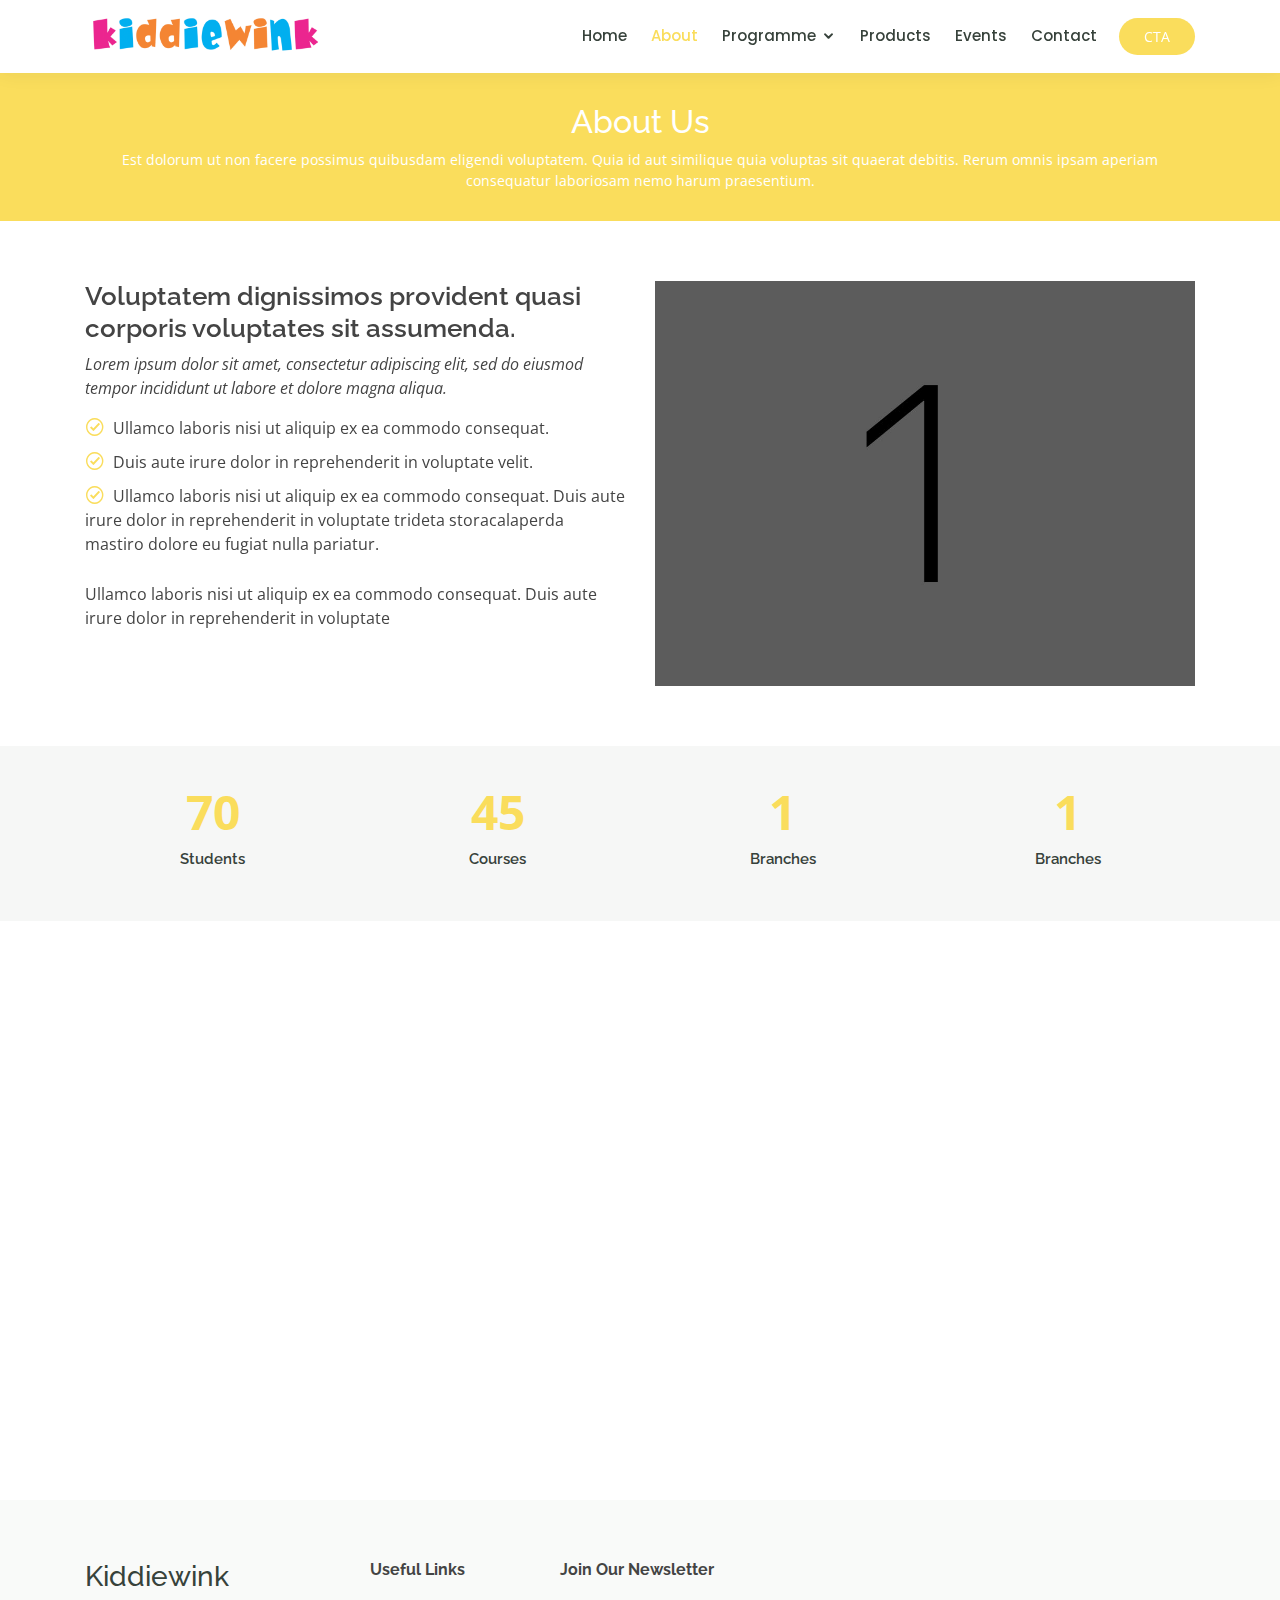
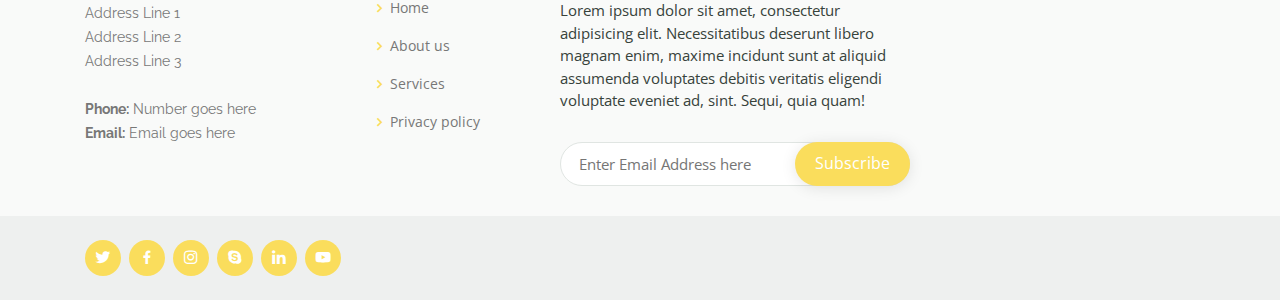
==== about.html @ 485077a6 "Base 1" ====
<!DOCTYPE html>
<html lang="en">

<head>
  <meta charset="utf-8">
  <meta content="width=device-width, initial-scale=1.0" name="viewport">

  <title>About</title>
  <meta content="" name="descriptison">
  <meta content="" name="keywords">

  <!-- Favicons -->
  <link href="assets/img/favicon.png" rel="icon">
  <link href="assets/img/apple-touch-icon.png" rel="apple-touch-icon">

  <!-- Google Fonts -->
  <link href="https://fonts.googleapis.com/css?family=Open+Sans:300,300i,400,400i,600,600i,700,700i|Raleway:300,300i,400,400i,500,500i,600,600i,700,700i|Poppins:300,300i,400,400i,500,500i,600,600i,700,700i" rel="stylesheet">

  <!-- Vendor CSS Files -->
  <link href="assets/vendor/bootstrap/css/bootstrap.min.css" rel="stylesheet">
  <link href="assets/vendor/icofont/icofont.min.css" rel="stylesheet">
  <link href="assets/vendor/boxicons/css/boxicons.min.css" rel="stylesheet">
  <link href="assets/vendor/remixicon/remixicon.css" rel="stylesheet">
  <link href="assets/vendor/owl.carousel/assets/owl.carousel.min.css" rel="stylesheet">
  <link href="assets/vendor/animate.css/animate.min.css" rel="stylesheet">
  <link href="assets/vendor/aos/aos.css" rel="stylesheet">

  <!-- Template Main CSS File -->
  <link href="assets/css/style.css" rel="stylesheet">

</head>

<body>

  <!-- ======= Header ======= -->
  <header id="header" class="fixed-top">
    <div class="container d-flex align-items-center">

      <!-- <a href="index.html">KIDDIEWINK</a> -->
      <!-- Uncomment below if you prefer to use an image logo -->
       <a href="index.html" class="logo mr-auto"><img src="assets/img/logo.png" alt="" class="img-fluid"></a>

      <nav class="nav-menu d-none d-lg-block">
        <ul>
          <li><a href="index.html">Home</a></li>
          <li class="active"><a href="about.html">About</a></li>
          <li class="drop-down"><a href="programs.html">Programme</a>
            <ul>
              <li><a href="#">Playgroup</a></li>
              <li><a href="#">Nursery</a></li>
              <li><a href="#">Kindergarten</a></li>
            </ul>
          </li>
          <li><a href="products.html">Products</a></li>
          <li><a href="events.html">Events</a></li>
          <li><a href="contact.html">Contact</a></li>
        </ul>
      </nav><!-- .nav-menu -->

      <a href="" class="get-started-btn">CTA</a>

    </div>
  </header><!-- End Header -->

  <main id="main">
    <!-- ======= Breadcrumbs ======= -->
    <div class="breadcrumbs" data-aos="fade-in">
      <div class="container">
        <h2>About Us</h2>
        <p>Est dolorum ut non facere possimus quibusdam eligendi voluptatem. Quia id aut similique quia voluptas sit quaerat debitis. Rerum omnis ipsam aperiam consequatur laboriosam nemo harum praesentium. </p>
      </div>
    </div><!-- End Breadcrumbs -->

    <!-- ======= About Section ======= -->
    <section id="about" class="about">
      <div class="container" data-aos="fade-up">

        <div class="row">
          <div class="col-lg-6 order-1 order-lg-2" data-aos="fade-left" data-aos-delay="100">
            <img src="assets/img/about.jpg" class="img-fluid" alt="">
          </div>
          <div class="col-lg-6 pt-4 pt-lg-0 order-2 order-lg-1 content">
            <h3>Voluptatem dignissimos provident quasi corporis voluptates sit assumenda.</h3>
            <p class="font-italic">
              Lorem ipsum dolor sit amet, consectetur adipiscing elit, sed do eiusmod tempor incididunt ut labore et dolore
              magna aliqua.
            </p>
            <ul>
              <li><i class="icofont-check-circled"></i> Ullamco laboris nisi ut aliquip ex ea commodo consequat.</li>
              <li><i class="icofont-check-circled"></i> Duis aute irure dolor in reprehenderit in voluptate velit.</li>
              <li><i class="icofont-check-circled"></i> Ullamco laboris nisi ut aliquip ex ea commodo consequat. Duis aute irure dolor in reprehenderit in voluptate trideta storacalaperda mastiro dolore eu fugiat nulla pariatur.</li>
            </ul>
            <p>
              Ullamco laboris nisi ut aliquip ex ea commodo consequat. Duis aute irure dolor in reprehenderit in voluptate
            </p>

          </div>
        </div>

      </div>
    </section><!-- End About Section -->

    <!-- ======= Counts Section ======= -->
    <section id="counts" class="counts section-bg">
      <div class="container">

        <div class="row counters">

          <div class="col-lg-3 col-6 text-center">
            <span data-toggle="counter-up">100</span>
            <p>Students</p>
          </div>

          <div class="col-lg-3 col-6 text-center">
            <span data-toggle="counter-up">64</span>
            <p>Courses</p>
          </div>

          <div class="col-lg-3 col-6 text-center">
            <span data-toggle="counter-up">2</span>
            <p>Branches</p>
          </div>

          <div class="col-lg-3 col-6 text-center">
            <span data-toggle="counter-up">2</span>
            <p>Branches</p>
          </div>
        </div>

      </div>
    </section><!-- End Counts Section -->

    <!-- ======= Testimonials Section ======= -->
    <section id="testimonials" class="testimonials">
      <div class="container" data-aos="fade-up">

        <div class="section-title">
          <h2>Reviews</h2>
          <p>What everybody has to say</p>
        </div>

        <div class="owl-carousel testimonials-carousel" data-aos="zoom-in" data-aos-delay="100">

          <div class="testimonial-wrap">
            <div class="testimonial-item">
              <img src="assets/img/testimonials/testimonials-1.jpg" class="testimonial-img" alt="">
              <h3>Person 1</h3>
              <p>
                <i class="bx bxs-quote-alt-left quote-icon-left"></i>
                Proin iaculis purus consequat sem cure digni ssim donec porttitora entum suscipit rhoncus. Accusantium quam, ultricies eget id, aliquam eget nibh et. Maecen aliquam, risus at semper.
                <i class="bx bxs-quote-alt-right quote-icon-right"></i>
              </p>
            </div>
          </div>

          <div class="testimonial-wrap">
            <div class="testimonial-item">
              <img src="assets/img/testimonials/testimonials-2.jpg" class="testimonial-img" alt="">
              <h3>Person 2</h3>
              <p>
                <i class="bx bxs-quote-alt-left quote-icon-left"></i>
                Export tempor illum tamen malis malis eram quae irure esse labore quem cillum quid cillum eram malis quorum velit fore eram velit sunt aliqua noster fugiat irure amet legam anim culpa.
                <i class="bx bxs-quote-alt-right quote-icon-right"></i>
              </p>
            </div>
          </div>

          <div class="testimonial-wrap">
            <div class="testimonial-item">
              <img src="assets/img/testimonials/testimonials-3.jpg" class="testimonial-img" alt="">
              <h3>Person 3</h3>
              <p>
                <i class="bx bxs-quote-alt-left quote-icon-left"></i>
                Enim nisi quem export duis labore cillum quae magna enim sint quorum nulla quem veniam duis minim tempor labore quem eram duis noster aute amet eram fore quis sint minim.
                <i class="bx bxs-quote-alt-right quote-icon-right"></i>
              </p>
            </div>
          </div>

          <div class="testimonial-wrap">
            <div class="testimonial-item">
              <img src="assets/img/testimonials/testimonials-4.jpg" class="testimonial-img" alt="">
              <h3>Person 4</h3>
              <p>
                <i class="bx bxs-quote-alt-left quote-icon-left"></i>
                Fugiat enim eram quae cillum dolore dolor amet nulla culpa multos export minim fugiat minim velit minim dolor enim duis veniam ipsum anim magna sunt elit fore quem dolore labore illum veniam.
                <i class="bx bxs-quote-alt-right quote-icon-right"></i>
              </p>
            </div>
          </div>

          <div class="testimonial-wrap">
            <div class="testimonial-item">
              <img src="assets/img/testimonials/testimonials-5.jpg" class="testimonial-img" alt="">
              <h3>Person 5</h3>
              <p>
                <i class="bx bxs-quote-alt-left quote-icon-left"></i>
                Quis quorum aliqua sint quem legam fore sunt eram irure aliqua veniam tempor noster veniam enim culpa labore duis sunt culpa nulla illum cillum fugiat legam esse veniam culpa fore nisi cillum quid.
                <i class="bx bxs-quote-alt-right quote-icon-right"></i>
              </p>
            </div>
          </div>

        </div>

      </div>
    </section><!-- End Testimonials Section -->

  </main><!-- End #main -->

  <!-- ======= Footer ======= -->
  <footer id="footer">

    <div class="footer-top">
      <div class="container">
        <div class="row">

          <div class="col-lg-3 col-md-6 footer-contact">
            <h3>Kiddiewink</h3>
            <p>
              Address Line 1 <br>
              Address Line 2<br>
              Address Line 3<br><br>
              <strong>Phone:</strong> Number goes here<br>
              <strong>Email:</strong> Email goes here<br>
            </p>
          </div>

          <div class="col-lg-2 col-md-6 footer-links">
            <h4>Useful Links</h4>
            <ul>
              <li><i class="bx bx-chevron-right"></i> <a href="#">Home</a></li>
              <li><i class="bx bx-chevron-right"></i> <a href="#">About us</a></li>
              <li><i class="bx bx-chevron-right"></i> <a href="#">Services</a></li>
              <li><i class="bx bx-chevron-right"></i> <a href="#">Privacy policy</a></li>
            </ul>
          </div>

          <div class="col-lg-4 col-md-6 footer-newsletter">
            <h4>Join Our Newsletter</h4>
            <p>Lorem ipsum dolor sit amet, consectetur adipisicing elit. Necessitatibus deserunt libero magnam enim, maxime incidunt sunt at aliquid assumenda voluptates debitis veritatis eligendi voluptate eveniet ad, sint. Sequi, quia quam!</p>
            <form action="" method="post">
              <input type="email" name="email" placeholder="Enter Email Address here"><input type="submit" value="Subscribe">
            </form>
          </div>

        </div>
      </div>
    </div>

    <div class="container d-md-flex py-4">

      <div class="social-links text-center text-md-right pt-3 pt-md-0">
        <a href="#" class="twitter"><i class="bx bxl-twitter"></i></a>
        <a href="#" class="facebook"><i class="bx bxl-facebook"></i></a>
        <a href="#" class="instagram"><i class="bx bxl-instagram"></i></a>
        <a href="#" class="google-plus"><i class="bx bxl-skype"></i></a>
        <a href="#" class="linkedin"><i class="bx bxl-linkedin"></i></a>
        <a href="#" class="youtube"><i class="bx bxl-youtube"></i></a>
      </div>
    </div>
  </footer><!-- End Footer -->

  <a href="#" class="back-to-top"><i class="bx bx-up-arrow-alt"></i></a>
  <div id="preloader"></div>

  <!-- Vendor JS Files -->
  <script src="assets/vendor/jquery/jquery.min.js"></script>
  <script src="assets/vendor/bootstrap/js/bootstrap.bundle.min.js"></script>
  <script src="assets/vendor/jquery.easing/jquery.easing.min.js"></script>
  <script src="assets/vendor/php-email-form/validate.js"></script>
  <script src="assets/vendor/waypoints/jquery.waypoints.min.js"></script>
  <script src="assets/vendor/counterup/counterup.min.js"></script>
  <script src="assets/vendor/owl.carousel/owl.carousel.min.js"></script>
  <script src="assets/vendor/aos/aos.js"></script>

  <!-- Template Main JS File -->
  <script src="assets/js/main.js"></script>

</body>

</html>
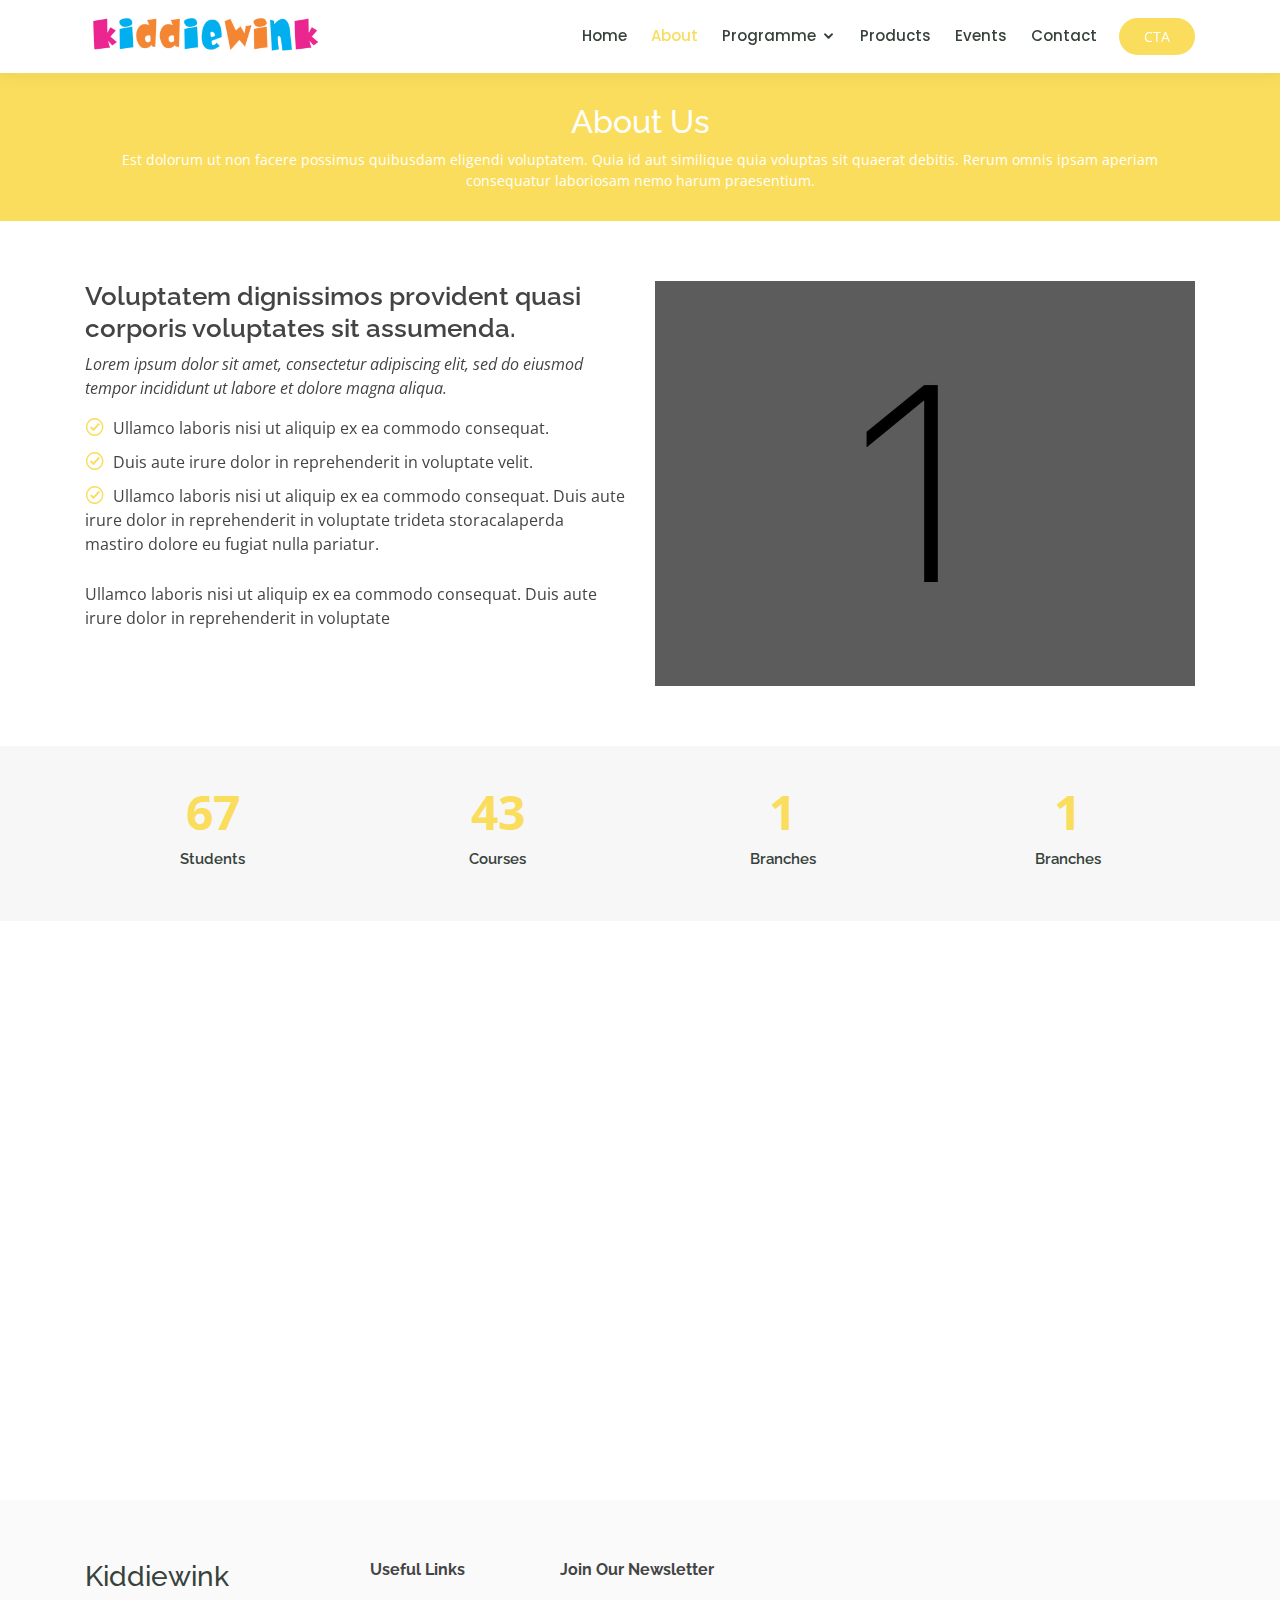
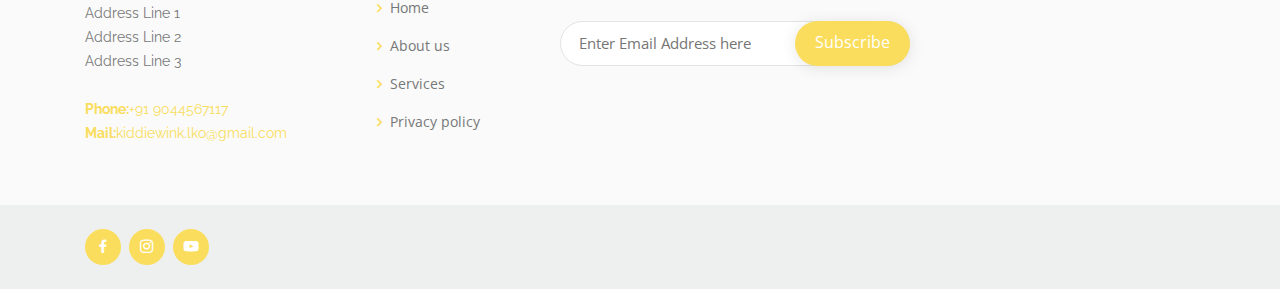
==== commit dc5ced8e: "Footer all updated" ====
--- a/about.html
+++ b/about.html
@@ -221,8 +221,8 @@
               Address Line 1 <br>
               Address Line 2<br>
               Address Line 3<br><br>
-              <strong>Phone:</strong> Number goes here<br>
-              <strong>Email:</strong> Email goes here<br>
+              <a href="tel: +91 90445 67117"><strong>Phone:</strong>+91 9044567117<br></a>
+              <a href="mailto:kiddiewink.lko@gmail.com"><strong>Mail:</strong>kiddiewink.lko@gmail.com<br></a>
             </p>
           </div>
 
@@ -238,7 +238,6 @@
 
           <div class="col-lg-4 col-md-6 footer-newsletter">
             <h4>Join Our Newsletter</h4>
-            <p>Lorem ipsum dolor sit amet, consectetur adipisicing elit. Necessitatibus deserunt libero magnam enim, maxime incidunt sunt at aliquid assumenda voluptates debitis veritatis eligendi voluptate eveniet ad, sint. Sequi, quia quam!</p>
             <form action="" method="post">
               <input type="email" name="email" placeholder="Enter Email Address here"><input type="submit" value="Subscribe">
             </form>
@@ -251,11 +250,11 @@
     <div class="container d-md-flex py-4">
 
       <div class="social-links text-center text-md-right pt-3 pt-md-0">
-        <a href="#" class="twitter"><i class="bx bxl-twitter"></i></a>
+        <!-- <a href="#" class="twitter"><i class="bx bxl-twitter"></i></a> -->
         <a href="#" class="facebook"><i class="bx bxl-facebook"></i></a>
         <a href="#" class="instagram"><i class="bx bxl-instagram"></i></a>
-        <a href="#" class="google-plus"><i class="bx bxl-skype"></i></a>
-        <a href="#" class="linkedin"><i class="bx bxl-linkedin"></i></a>
+        <!-- <a href="#" class="google-plus"><i class="bx bxl-skype"></i></a> -->
+        <!-- <a href="#" class="linkedin"><i class="bx bxl-linkedin"></i></a> -->
         <a href="#" class="youtube"><i class="bx bxl-youtube"></i></a>
       </div>
     </div>
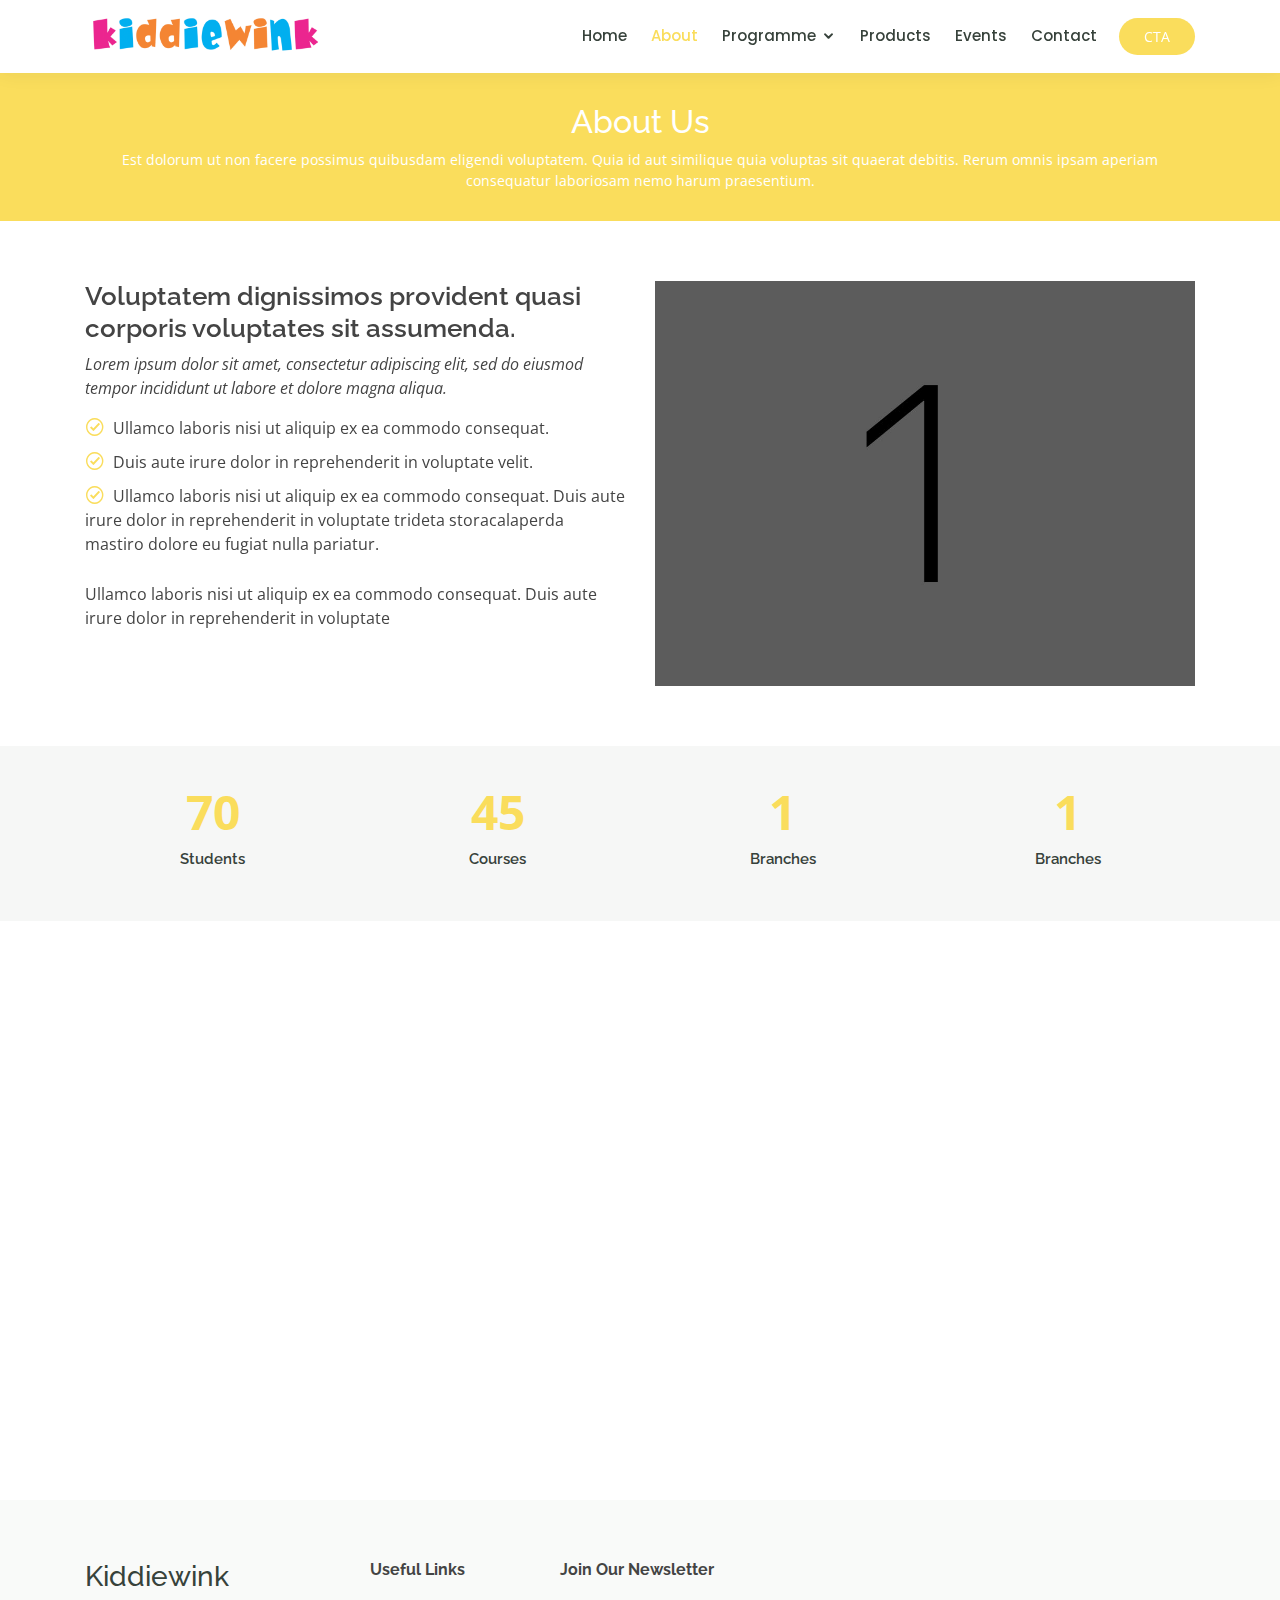
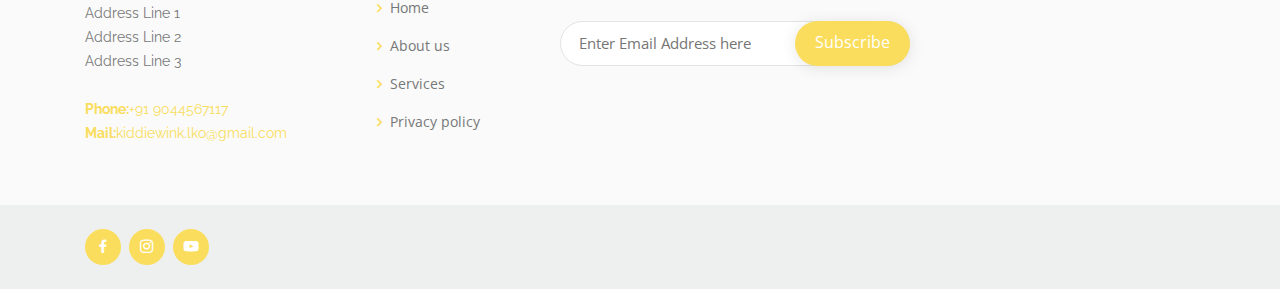
==== commit 613d7265: "Favicon all page and cta filled" ====
--- a/about.html
+++ b/about.html
@@ -10,8 +10,13 @@
   <meta content="" name="keywords">
 
   <!-- Favicons -->
-  <link href="assets/img/favicon.png" rel="icon">
-  <link href="assets/img/apple-touch-icon.png" rel="apple-touch-icon">
+<link rel="apple-touch-icon" sizes="180x180" href="/apple-touch-icon.png">
+<link rel="icon" type="image/png" sizes="32x32" href="/favicon-32x32.png">
+<link rel="icon" type="image/png" sizes="16x16" href="/favicon-16x16.png">
+<link rel="manifest" href="/site.webmanifest">
+<link rel="mask-icon" href="/safari-pinned-tab.svg" color="#5bbad5">
+<meta name="msapplication-TileColor" content="#da532c">
+<meta name="theme-color" content="#ffffff">
 
   <!-- Google Fonts -->
   <link href="https://fonts.googleapis.com/css?family=Open+Sans:300,300i,400,400i,600,600i,700,700i|Raleway:300,300i,400,400i,500,500i,600,600i,700,700i|Poppins:300,300i,400,400i,500,500i,600,600i,700,700i" rel="stylesheet">
@@ -57,7 +62,7 @@
         </ul>
       </nav><!-- .nav-menu -->
 
-      <a href="" class="get-started-btn">CTA</a>
+      <a href="contact.html" class="get-started-btn">CTA</a>
 
     </div>
   </header><!-- End Header -->
--- a/assets/css/style.css
+++ b/assets/css/style.css
@@ -390,8 +390,8 @@
 --------------------------------------------------------------*/
 #hero {
   width: 100%;
-  height: 80vh;
-  background: url("../img/hero-bg.jpg") top center;
+  height: 100vh;
+  background: url("../img/hero-bg.jpeg") top center;
   background-size: cover;
   position: relative;
 }
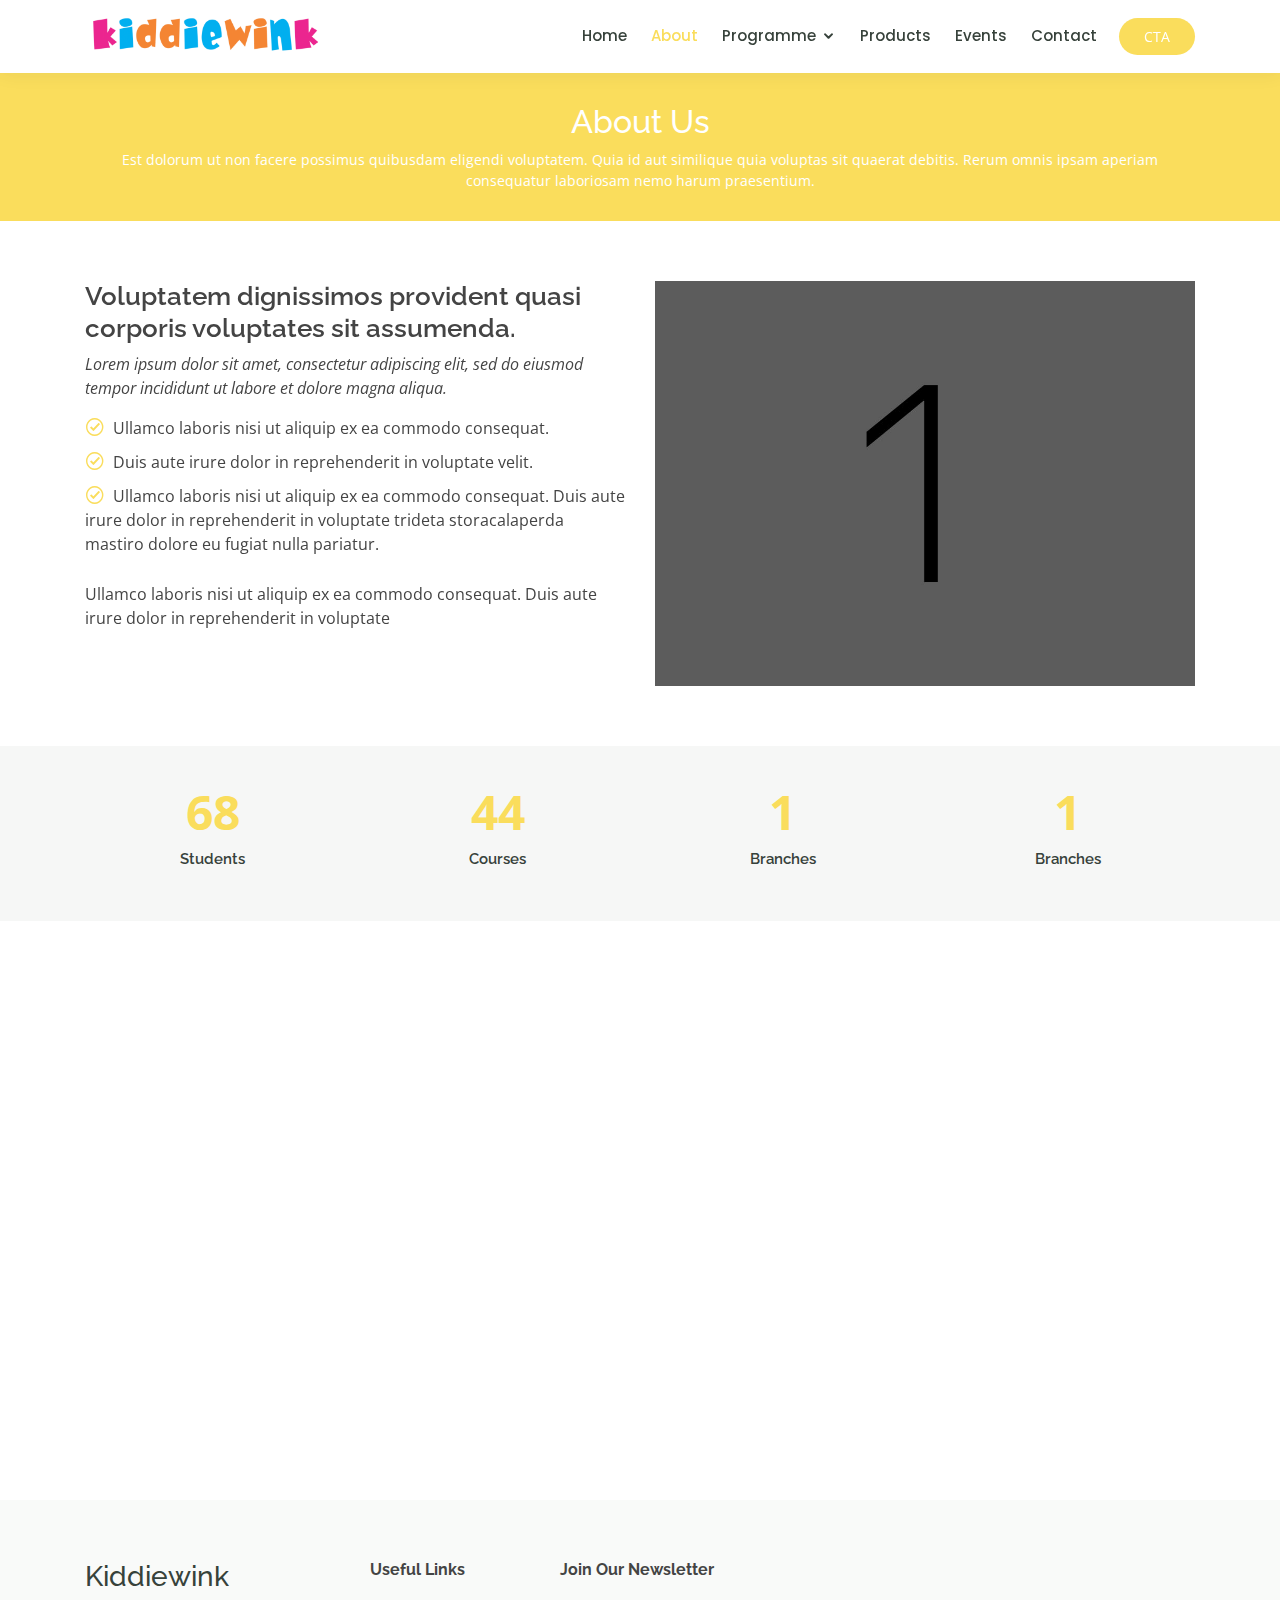
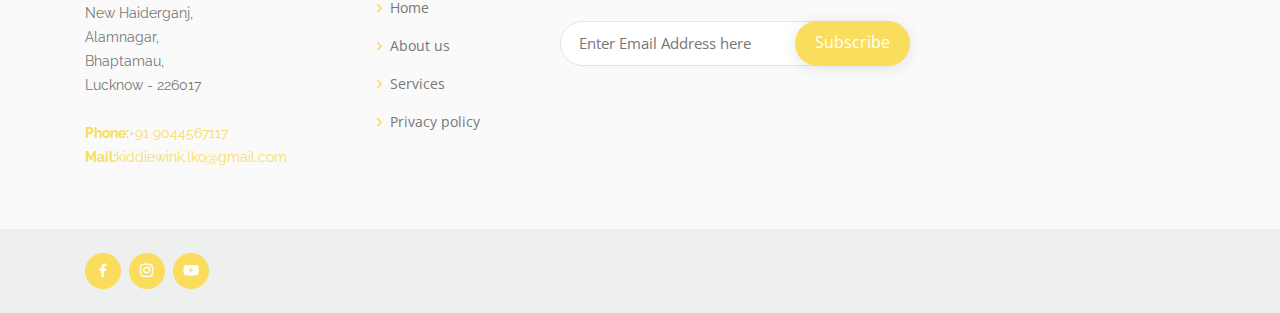
==== commit 0a094821: "Address Line updated" ====
--- a/about.html
+++ b/about.html
@@ -223,9 +223,10 @@
           <div class="col-lg-3 col-md-6 footer-contact">
             <h3>Kiddiewink</h3>
             <p>
-              Address Line 1 <br>
-              Address Line 2<br>
-              Address Line 3<br><br>
+              New Haiderganj,<br>
+              Alamnagar,<br>
+              Bhaptamau,<br>
+              Lucknow - 226017<br><br>
               <a href="tel: +91 90445 67117"><strong>Phone:</strong>+91 9044567117<br></a>
               <a href="mailto:kiddiewink.lko@gmail.com"><strong>Mail:</strong>kiddiewink.lko@gmail.com<br></a>
             </p>
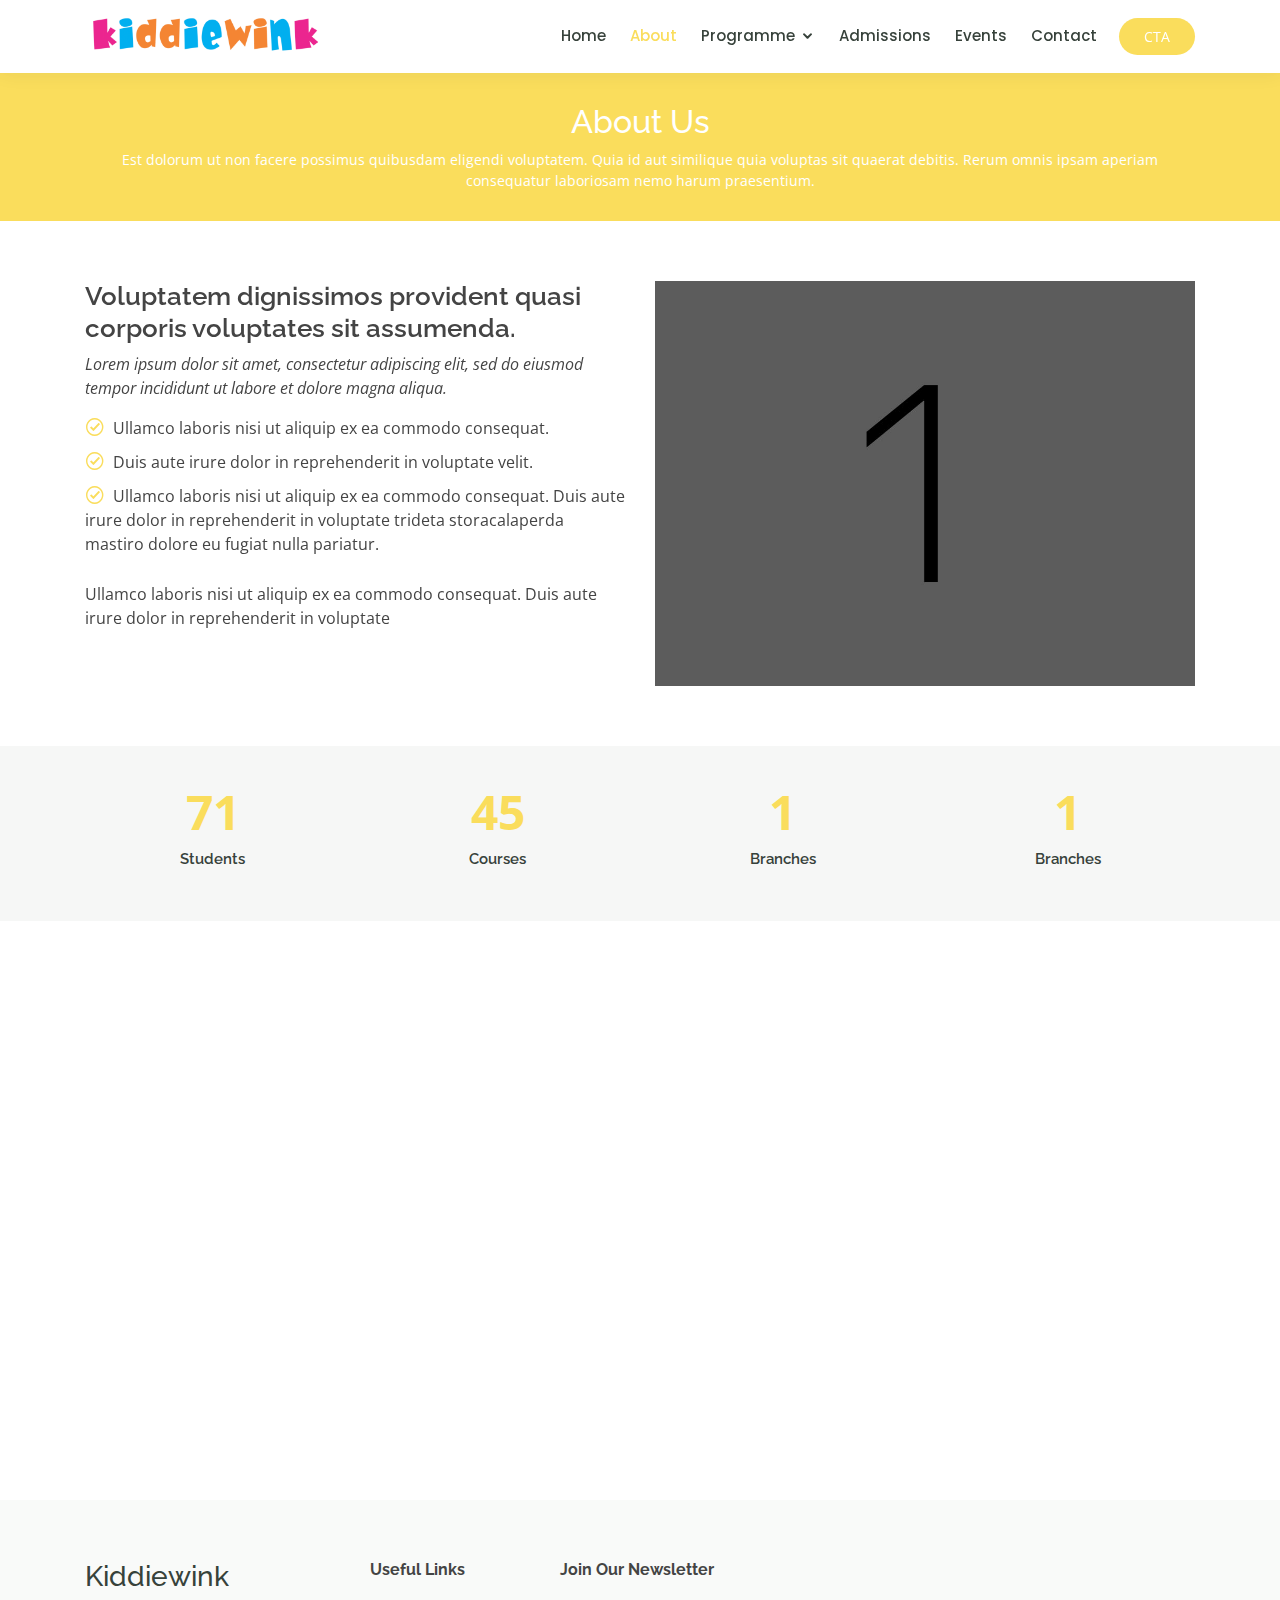
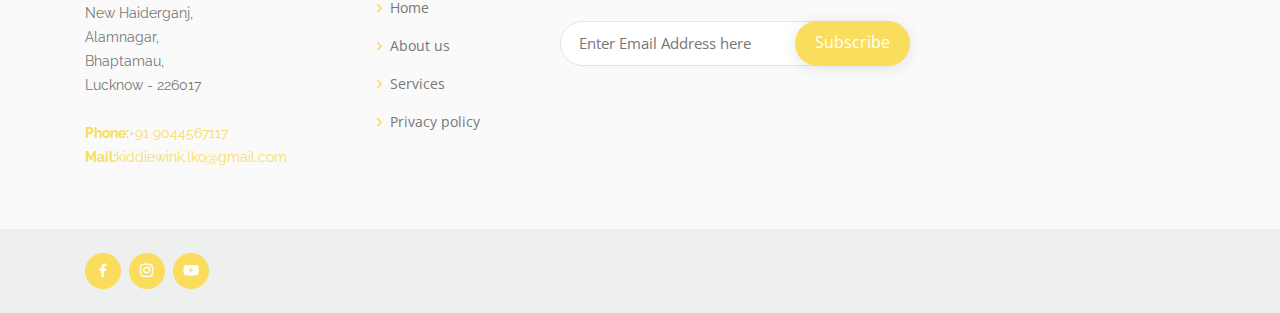
==== commit 17793454: "Programmes and Admissions" ====
--- a/about.html
+++ b/about.html
@@ -56,7 +56,8 @@
               <li><a href="#">Kindergarten</a></li>
             </ul>
           </li>
-          <li><a href="products.html">Products</a></li>
+          <li><a href="admissions.html">Admissions</a></li>
+          <!-- <li><a href="products.html">Products</a></li> -->
           <li><a href="events.html">Events</a></li>
           <li><a href="contact.html">Contact</a></li>
         </ul>
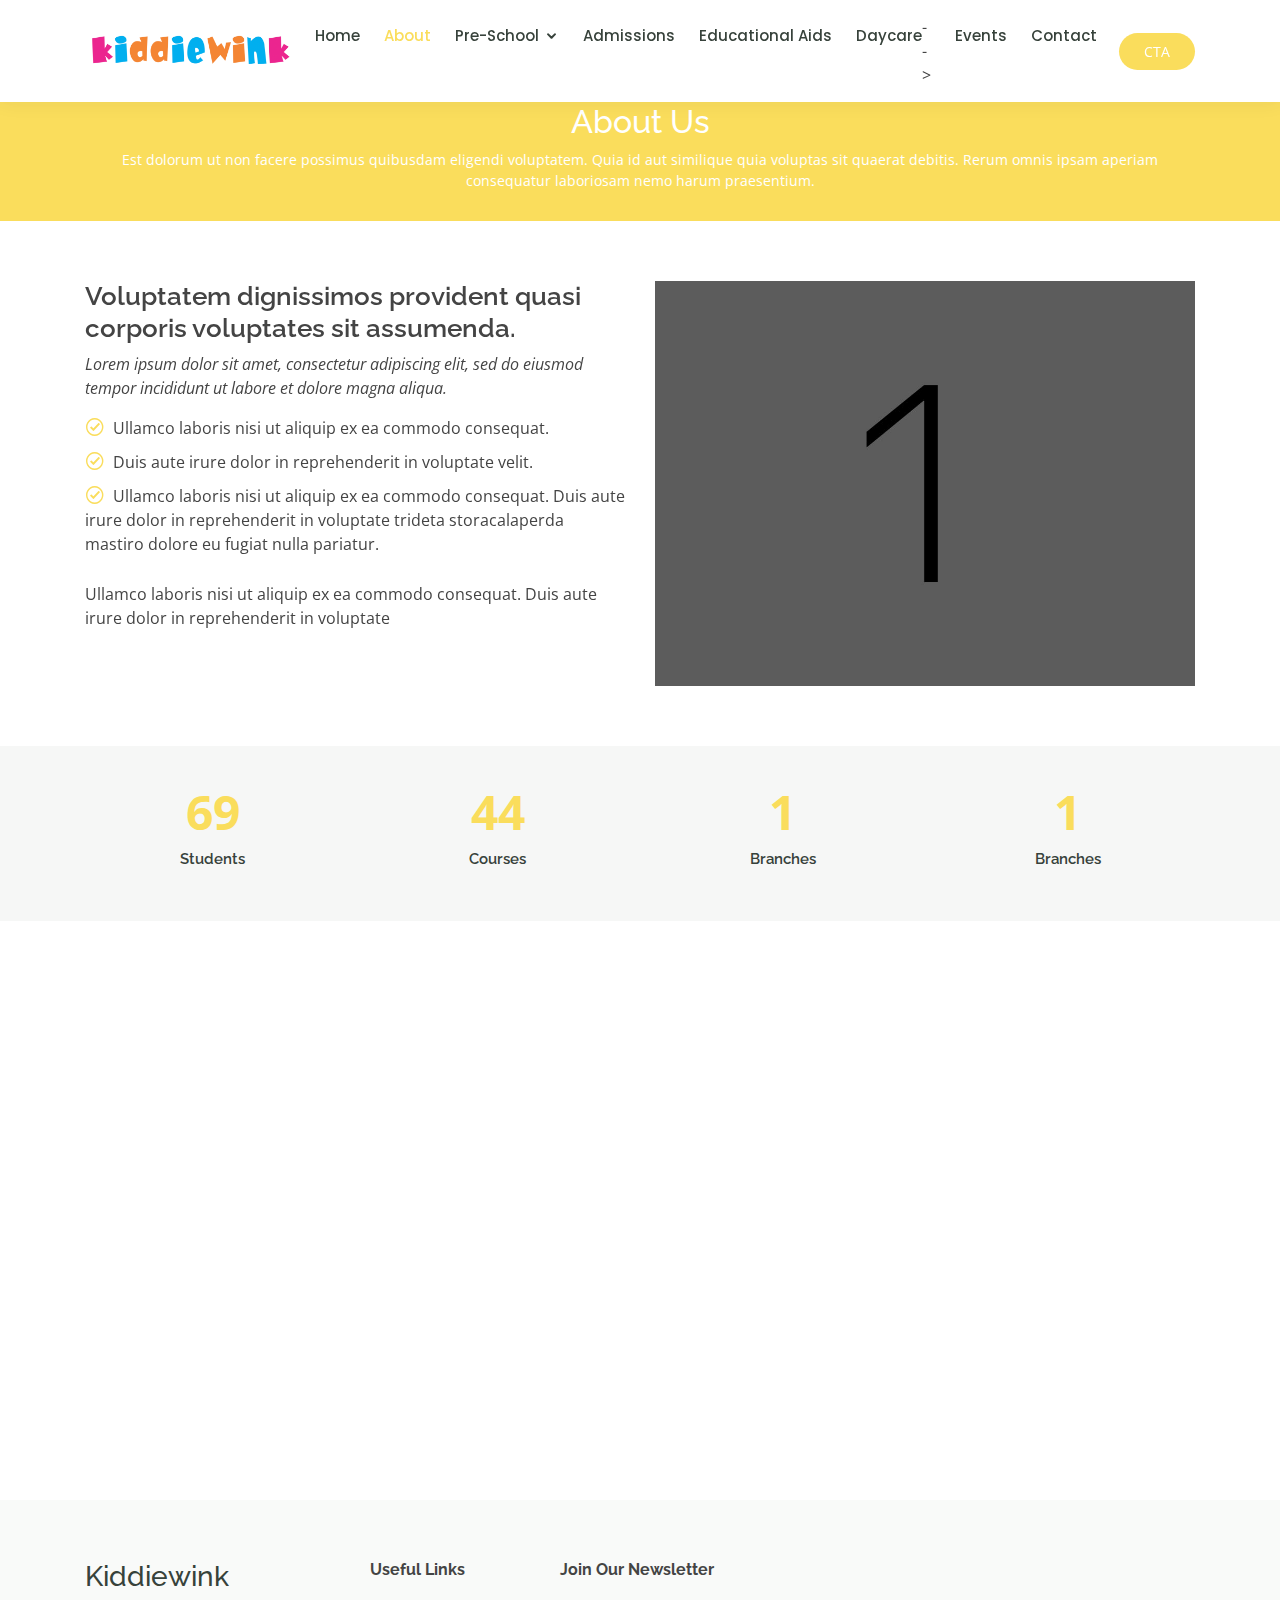
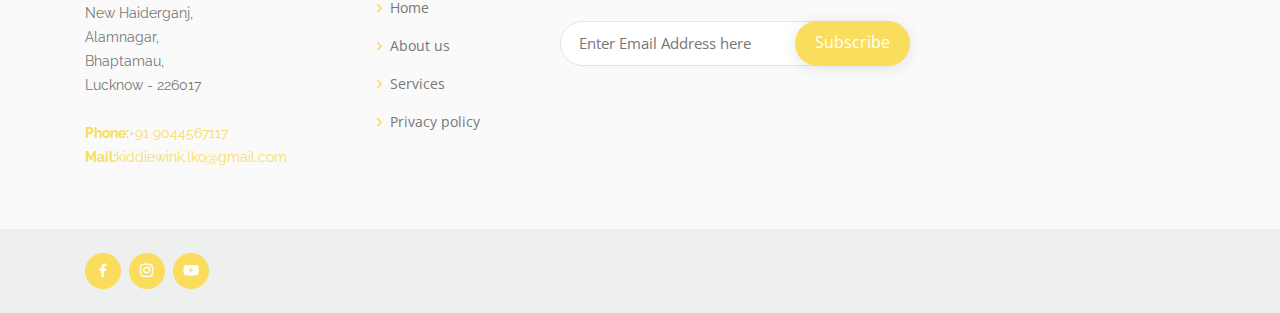
==== commit e47dfe2f: "Update" ====
--- a/about.html
+++ b/about.html
@@ -49,7 +49,7 @@
         <ul>
           <li><a href="index.html">Home</a></li>
           <li class="active"><a href="about.html">About</a></li>
-          <li class="drop-down"><a href="programs.html">Programme</a>
+          <li class="drop-down"><a href="programs.html">Pre-School</a>
             <ul>
               <li><a href="#">Playgroup</a></li>
               <li><a href="#">Nursery</a></li>
@@ -57,7 +57,8 @@
             </ul>
           </li>
           <li><a href="admissions.html">Admissions</a></li>
-          <!-- <li><a href="products.html">Products</a></li> -->
+          <li><a href="products.html">Educational Aids</a></li>
+          <li><a href="#">Daycare</a></li>-->
           <li><a href="events.html">Events</a></li>
           <li><a href="contact.html">Contact</a></li>
         </ul>
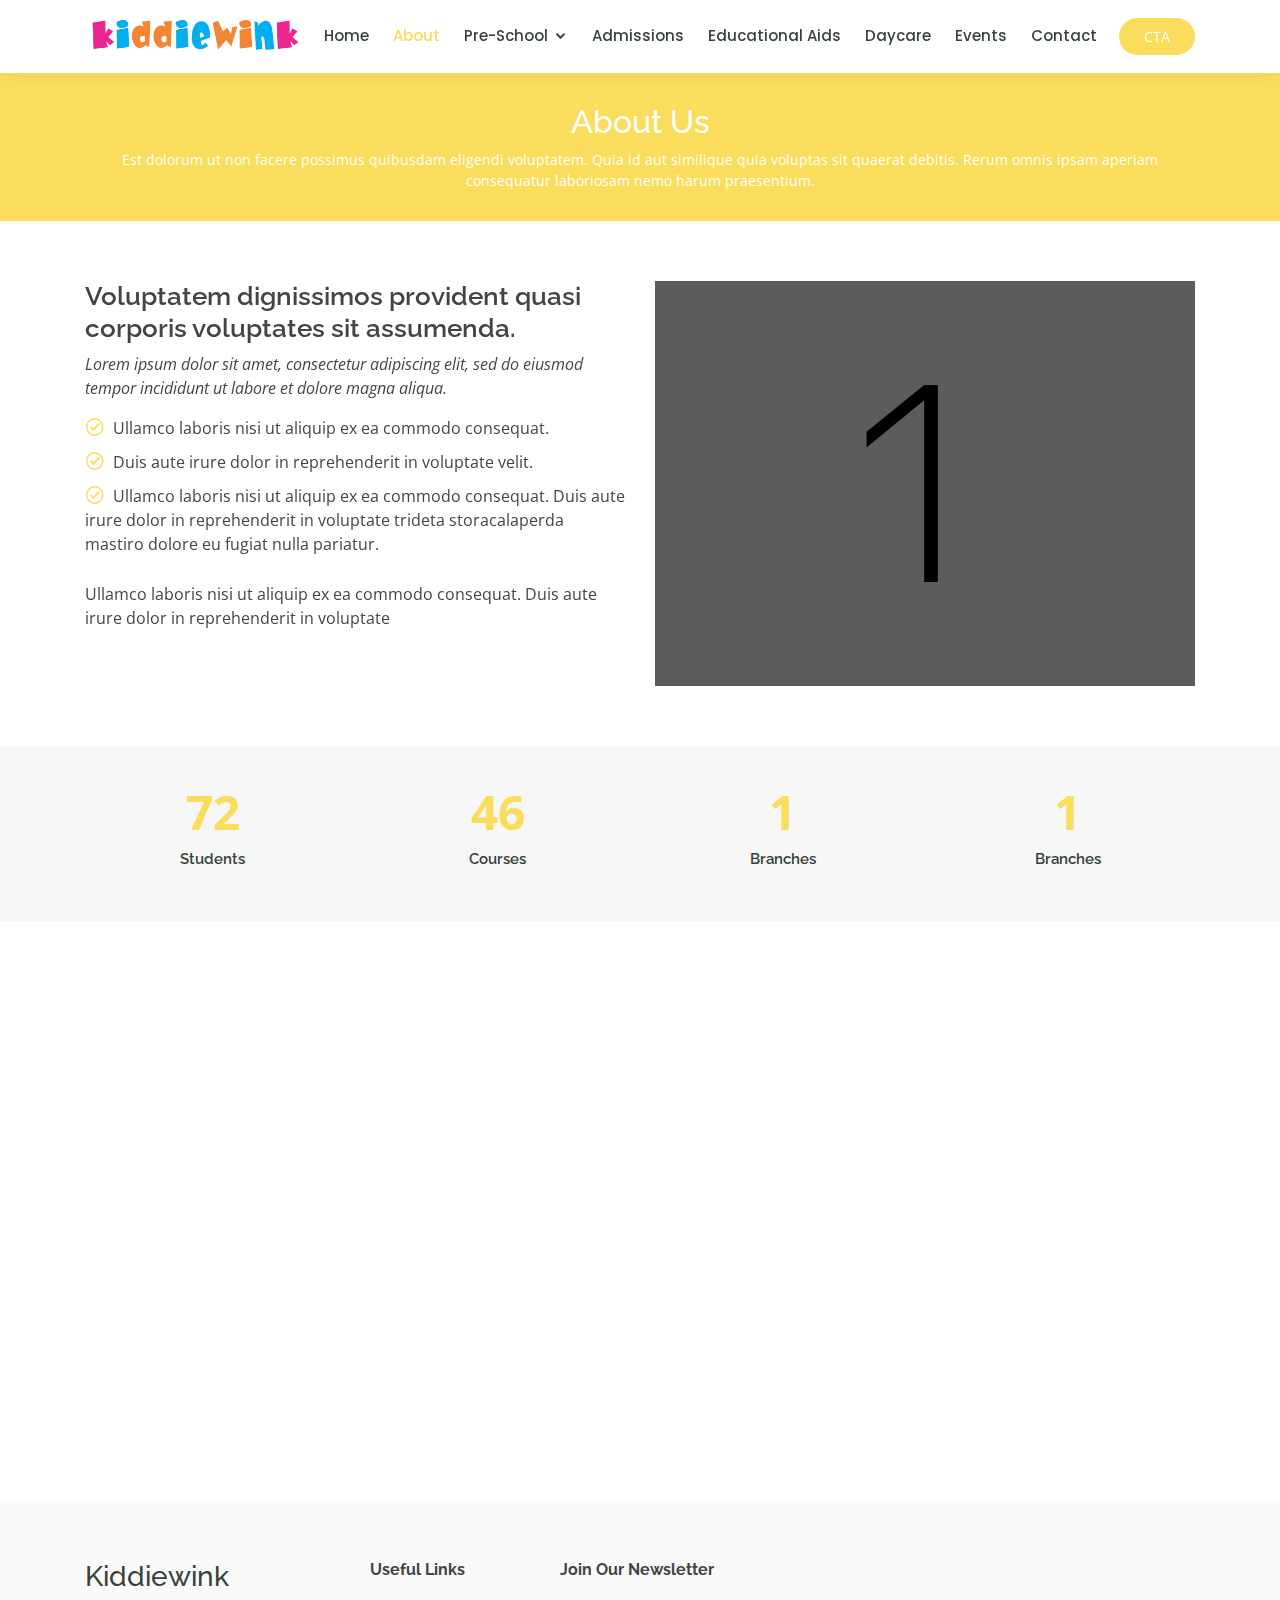
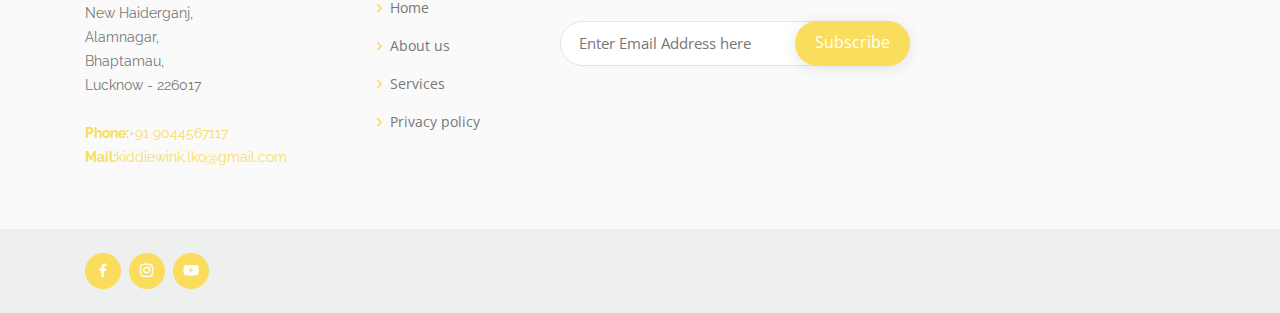
==== commit 3dd76f2d: "Update about.html" ====
--- a/about.html
+++ b/about.html
@@ -58,7 +58,7 @@
           </li>
           <li><a href="admissions.html">Admissions</a></li>
           <li><a href="products.html">Educational Aids</a></li>
-          <li><a href="#">Daycare</a></li>-->
+          <li><a href="#">Daycare</a></li>
           <li><a href="events.html">Events</a></li>
           <li><a href="contact.html">Contact</a></li>
         </ul>
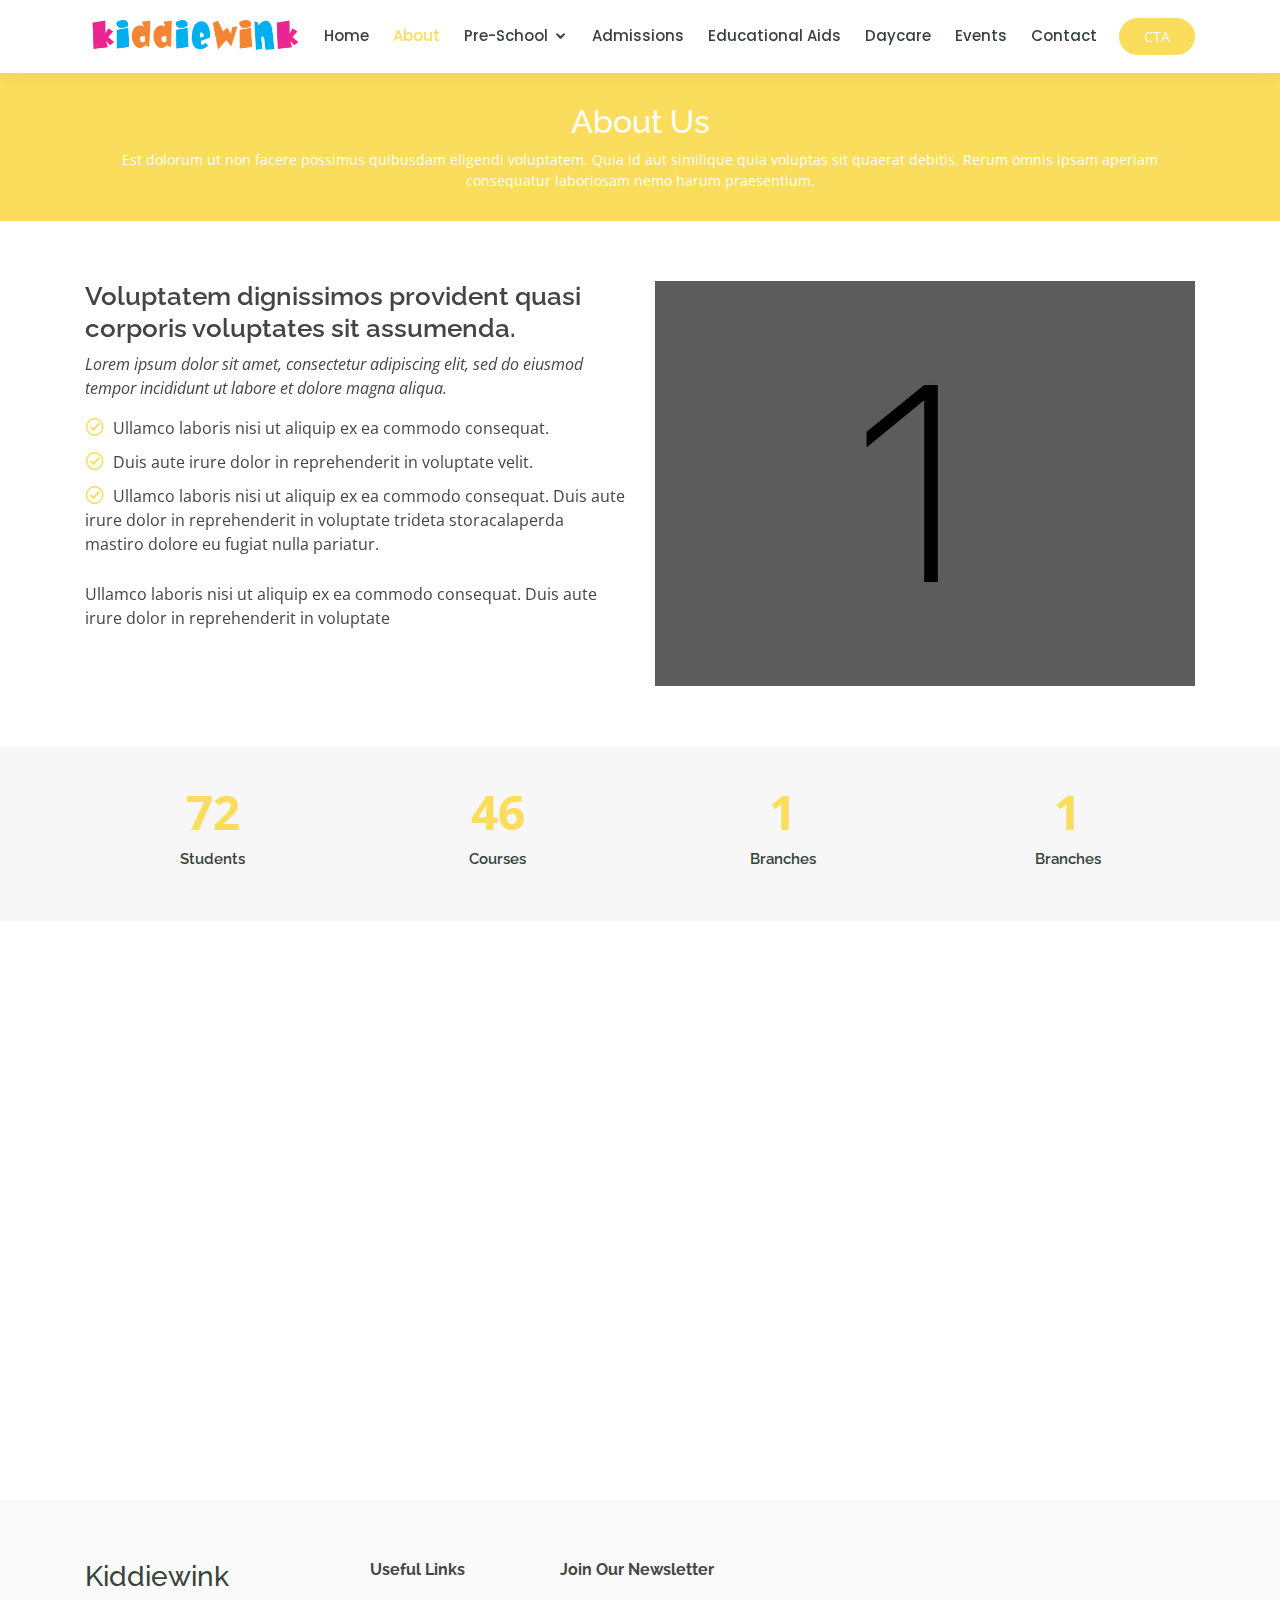
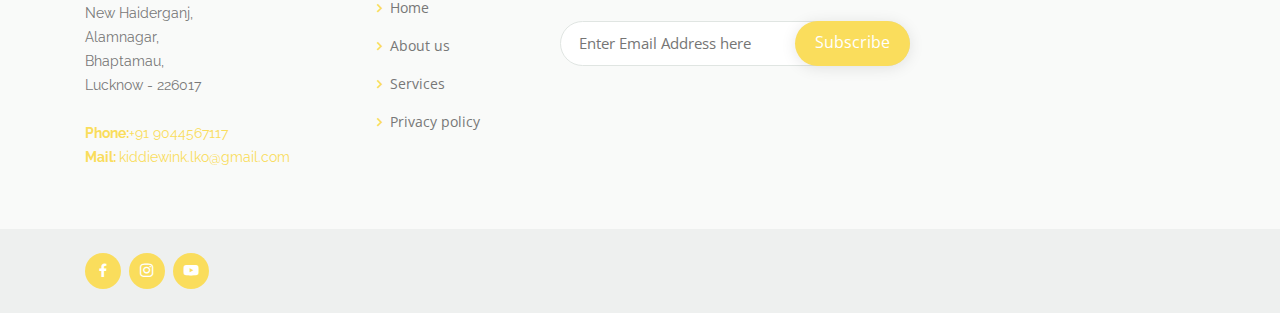
==== commit 39d7e921: "Update" ====
--- a/about.html
+++ b/about.html
@@ -230,7 +230,7 @@
               Bhaptamau,<br>
               Lucknow - 226017<br><br>
               <a href="tel: +91 90445 67117"><strong>Phone:</strong>+91 9044567117<br></a>
-              <a href="mailto:kiddiewink.lko@gmail.com"><strong>Mail:</strong>kiddiewink.lko@gmail.com<br></a>
+              <a href="mailto: kiddiewink.lko@gmail.com"><strong>Mail: </strong>kiddiewink.lko@gmail.com<br></a>
             </p>
           </div>
 
@@ -260,10 +260,10 @@
       <div class="social-links text-center text-md-right pt-3 pt-md-0">
         <!-- <a href="#" class="twitter"><i class="bx bxl-twitter"></i></a> -->
         <a href="#" class="facebook"><i class="bx bxl-facebook"></i></a>
-        <a href="#" class="instagram"><i class="bx bxl-instagram"></i></a>
+        <a href="https://www.instagram.com/kiddiewink_lko/" class="instagram"><i class="bx bxl-instagram"></i></a>
         <!-- <a href="#" class="google-plus"><i class="bx bxl-skype"></i></a> -->
         <!-- <a href="#" class="linkedin"><i class="bx bxl-linkedin"></i></a> -->
-        <a href="#" class="youtube"><i class="bx bxl-youtube"></i></a>
+        <a href="https://www.youtube.com/c/Kiddiewink/featured" class="youtube"><i class="bx bxl-youtube"></i></a>
       </div>
     </div>
   </footer><!-- End Footer -->
